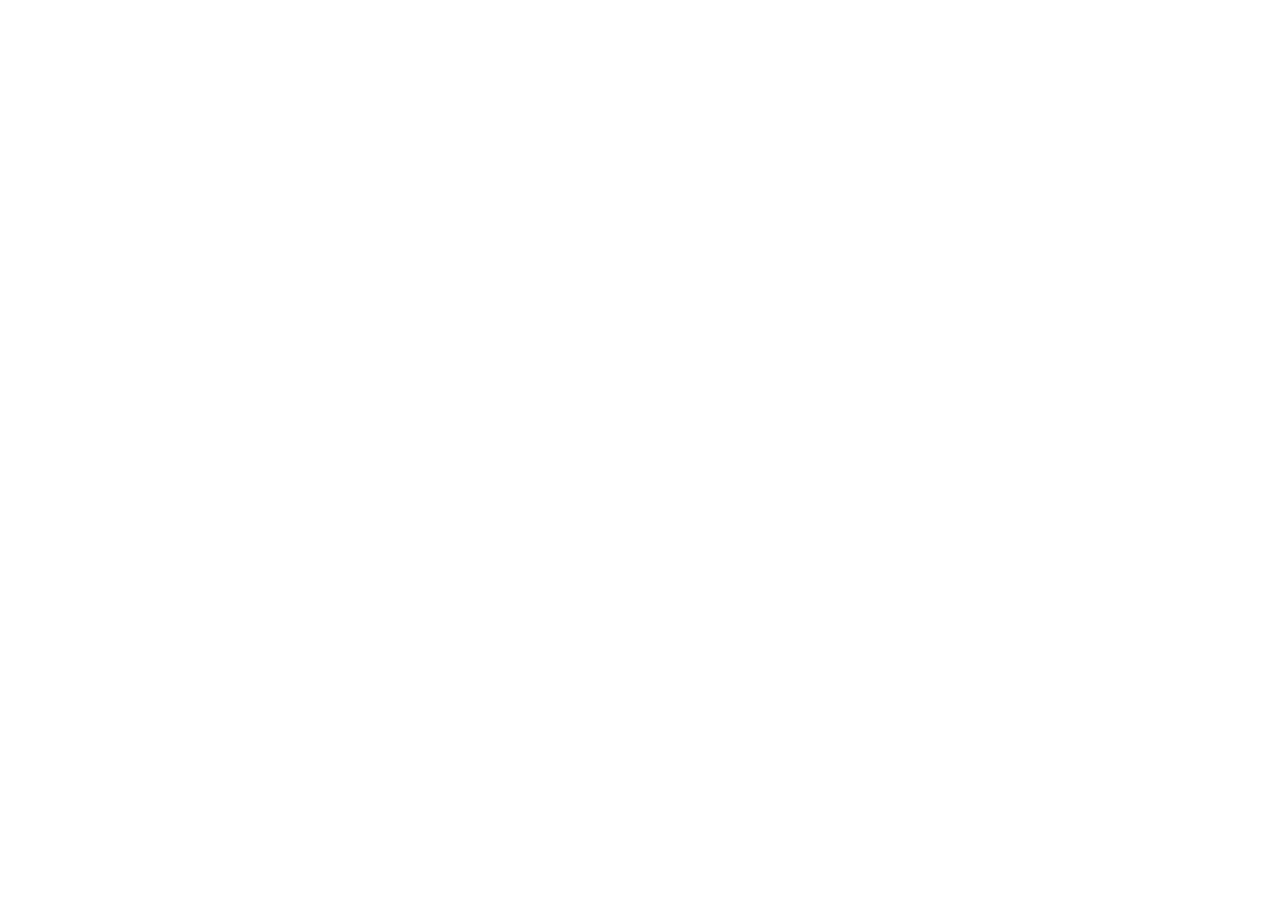
==== docs/index.html @ bf0d1e69 "Docs agregado" ====
<!doctype html><html lang="en"><head><meta charset="utf-8"/><link rel="icon" href="/favicon.ico"/><meta name="viewport" content="width=device-width,initial-scale=1"/><meta name="theme-color" content="#000000"/><meta name="description" content="Web site created using create-react-app"/><link rel="apple-touch-icon" href="/logo192.png"/><link rel="manifest" href="/manifest.json"/><link rel="stylesheet" href="https://cdnjs.cloudflare.com/ajax/libs/animate.css/4.1.1/animate.min.css"/><title>Gif Expert App</title><link href="/static/css/main.44014456.chunk.css" rel="stylesheet"></head><body><noscript>You need to enable JavaScript to run this app.</noscript><div id="root"></div><script>!function(e){function r(r){for(var n,p,f=r[0],i=r[1],l=r[2],c=0,s=[];c<f.length;c++)p=f[c],Object.prototype.hasOwnProperty.call(o,p)&&o[p]&&s.push(o[p][0]),o[p]=0;for(n in i)Object.prototype.hasOwnProperty.call(i,n)&&(e[n]=i[n]);for(a&&a(r);s.length;)s.shift()();return u.push.apply(u,l||[]),t()}function t(){for(var e,r=0;r<u.length;r++){for(var t=u[r],n=!0,f=1;f<t.length;f++){var i=t[f];0!==o[i]&&(n=!1)}n&&(u.splice(r--,1),e=p(p.s=t[0]))}return e}var n={},o={1:0},u=[];function p(r){if(n[r])return n[r].exports;var t=n[r]={i:r,l:!1,exports:{}};return e[r].call(t.exports,t,t.exports,p),t.l=!0,t.exports}p.m=e,p.c=n,p.d=function(e,r,t){p.o(e,r)||Object.defineProperty(e,r,{enumerable:!0,get:t})},p.r=function(e){"undefined"!=typeof Symbol&&Symbol.toStringTag&&Object.defineProperty(e,Symbol.toStringTag,{value:"Module"}),Object.defineProperty(e,"__esModule",{value:!0})},p.t=function(e,r){if(1&r&&(e=p(e)),8&r)return e;if(4&r&&"object"==typeof e&&e&&e.__esModule)return e;var t=Object.create(null);if(p.r(t),Object.defineProperty(t,"default",{enumerable:!0,value:e}),2&r&&"string"!=typeof e)for(var n in e)p.d(t,n,function(r){return e[r]}.bind(null,n));return t},p.n=function(e){var r=e&&e.__esModule?function(){return e.default}:function(){return e};return p.d(r,"a",r),r},p.o=function(e,r){return Object.prototype.hasOwnProperty.call(e,r)},p.p="/";var f=this["webpackJsonpgif-expert-app"]=this["webpackJsonpgif-expert-app"]||[],i=f.push.bind(f);f.push=r,f=f.slice();for(var l=0;l<f.length;l++)r(f[l]);var a=i;t()}([])</script><script src="/static/js/2.ec12bd3f.chunk.js"></script><script src="/static/js/main.31a0caaa.chunk.js"></script></body></html>
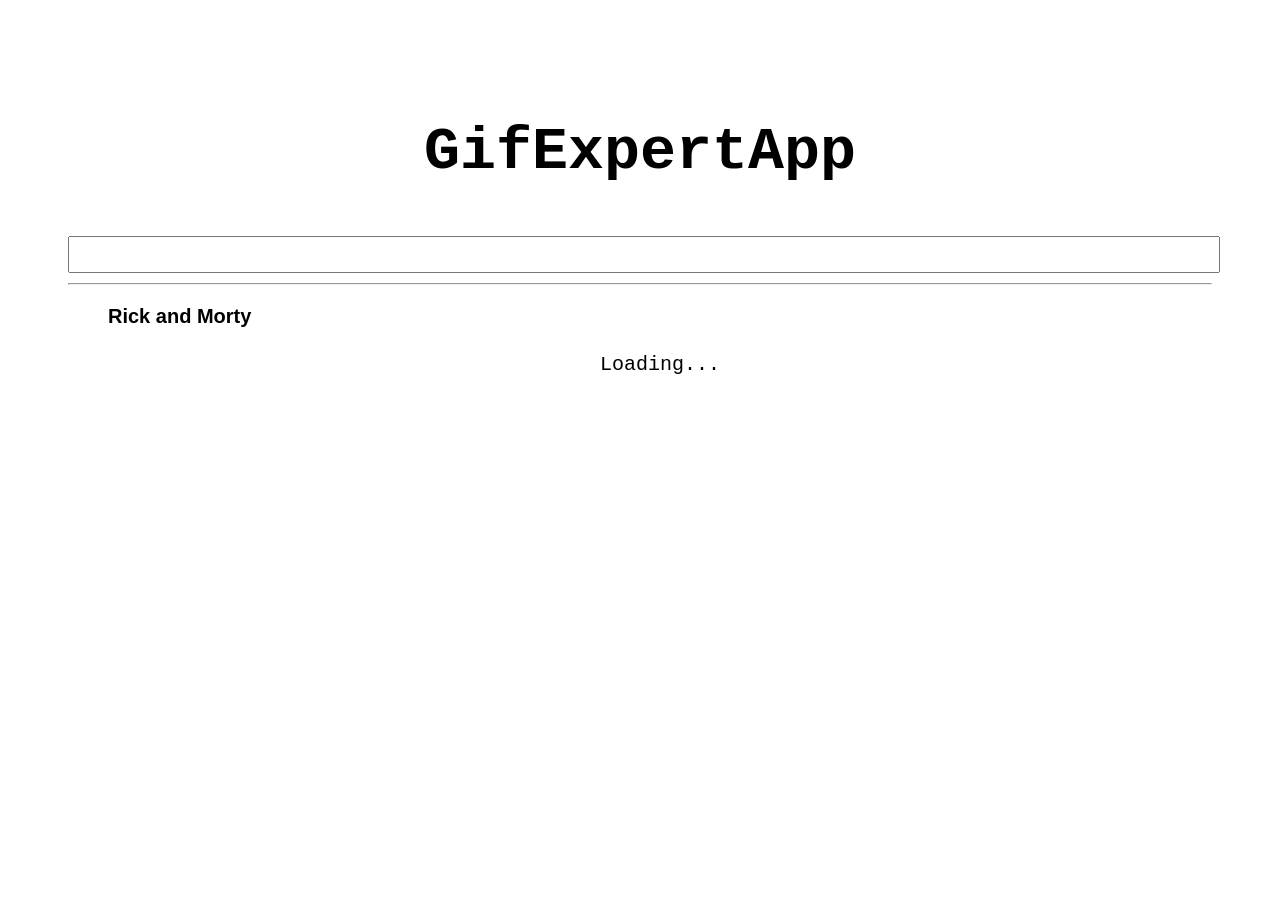
==== commit 35906a91: "index.html actualizado" ====
--- a/docs/index.html
+++ b/docs/index.html
@@ -1 +1,118 @@
-<!doctype html><html lang="en"><head><meta charset="utf-8"/><link rel="icon" href="/favicon.ico"/><meta name="viewport" content="width=device-width,initial-scale=1"/><meta name="theme-color" content="#000000"/><meta name="description" content="Web site created using create-react-app"/><link rel="apple-touch-icon" href="/logo192.png"/><link rel="manifest" href="/manifest.json"/><link rel="stylesheet" href="https://cdnjs.cloudflare.com/ajax/libs/animate.css/4.1.1/animate.min.css"/><title>Gif Expert App</title><link href="/static/css/main.44014456.chunk.css" rel="stylesheet"></head><body><noscript>You need to enable JavaScript to run this app.</noscript><div id="root"></div><script>!function(e){function r(r){for(var n,p,f=r[0],i=r[1],l=r[2],c=0,s=[];c<f.length;c++)p=f[c],Object.prototype.hasOwnProperty.call(o,p)&&o[p]&&s.push(o[p][0]),o[p]=0;for(n in i)Object.prototype.hasOwnProperty.call(i,n)&&(e[n]=i[n]);for(a&&a(r);s.length;)s.shift()();return u.push.apply(u,l||[]),t()}function t(){for(var e,r=0;r<u.length;r++){for(var t=u[r],n=!0,f=1;f<t.length;f++){var i=t[f];0!==o[i]&&(n=!1)}n&&(u.splice(r--,1),e=p(p.s=t[0]))}return e}var n={},o={1:0},u=[];function p(r){if(n[r])return n[r].exports;var t=n[r]={i:r,l:!1,exports:{}};return e[r].call(t.exports,t,t.exports,p),t.l=!0,t.exports}p.m=e,p.c=n,p.d=function(e,r,t){p.o(e,r)||Object.defineProperty(e,r,{enumerable:!0,get:t})},p.r=function(e){"undefined"!=typeof Symbol&&Symbol.toStringTag&&Object.defineProperty(e,Symbol.toStringTag,{value:"Module"}),Object.defineProperty(e,"__esModule",{value:!0})},p.t=function(e,r){if(1&r&&(e=p(e)),8&r)return e;if(4&r&&"object"==typeof e&&e&&e.__esModule)return e;var t=Object.create(null);if(p.r(t),Object.defineProperty(t,"default",{enumerable:!0,value:e}),2&r&&"string"!=typeof e)for(var n in e)p.d(t,n,function(r){return e[r]}.bind(null,n));return t},p.n=function(e){var r=e&&e.__esModule?function(){return e.default}:function(){return e};return p.d(r,"a",r),r},p.o=function(e,r){return Object.prototype.hasOwnProperty.call(e,r)},p.p="/";var f=this["webpackJsonpgif-expert-app"]=this["webpackJsonpgif-expert-app"]||[],i=f.push.bind(f);f.push=r,f=f.slice();for(var l=0;l<f.length;l++)r(f[l]);var a=i;t()}([])</script><script src="/static/js/2.ec12bd3f.chunk.js"></script><script src="/static/js/main.31a0caaa.chunk.js"></script></body></html>+<!DOCTYPE html>
+<html lang="en">
+  <head>
+    <meta charset="utf-8" />
+    <link rel="icon" href="./favicon.ico" />
+    <meta name="viewport" content="width=device-width,initial-scale=1" />
+    <meta name="theme-color" content="#000000" />
+    <meta
+      name="description"
+      content="Web site created using create-react-app"
+    />
+    <link rel="apple-touch-icon" href="./logo192.png" />
+    <link rel="manifest" href="./manifest.json" />
+    <link
+      rel="stylesheet"
+      href="https://cdnjs.cloudflare.com/ajax/libs/animate.css/4.1.1/animate.min.css"
+    />
+    <title>Gif Expert App</title>
+    <link href="./static/css/main.44014456.chunk.css" rel="stylesheet" />
+  </head>
+  <body>
+    <noscript>You need to enable JavaScript to run this app.</noscript>
+    <div id="root"></div>
+    <script>
+      !(function (e) {
+        function r(r) {
+          for (
+            var n, p, f = r[0], i = r[1], l = r[2], c = 0, s = [];
+            c < f.length;
+            c++
+          )
+            (p = f[c]),
+              Object.prototype.hasOwnProperty.call(o, p) &&
+                o[p] &&
+                s.push(o[p][0]),
+              (o[p] = 0);
+          for (n in i)
+            Object.prototype.hasOwnProperty.call(i, n) && (e[n] = i[n]);
+          for (a && a(r); s.length; ) s.shift()();
+          return u.push.apply(u, l || []), t();
+        }
+        function t() {
+          for (var e, r = 0; r < u.length; r++) {
+            for (var t = u[r], n = !0, f = 1; f < t.length; f++) {
+              var i = t[f];
+              0 !== o[i] && (n = !1);
+            }
+            n && (u.splice(r--, 1), (e = p((p.s = t[0]))));
+          }
+          return e;
+        }
+        var n = {},
+          o = { 1: 0 },
+          u = [];
+        function p(r) {
+          if (n[r]) return n[r].exports;
+          var t = (n[r] = { i: r, l: !1, exports: {} });
+          return e[r].call(t.exports, t, t.exports, p), (t.l = !0), t.exports;
+        }
+        (p.m = e),
+          (p.c = n),
+          (p.d = function (e, r, t) {
+            p.o(e, r) ||
+              Object.defineProperty(e, r, { enumerable: !0, get: t });
+          }),
+          (p.r = function (e) {
+            "undefined" != typeof Symbol &&
+              Symbol.toStringTag &&
+              Object.defineProperty(e, Symbol.toStringTag, { value: "Module" }),
+              Object.defineProperty(e, "__esModule", { value: !0 });
+          }),
+          (p.t = function (e, r) {
+            if ((1 & r && (e = p(e)), 8 & r)) return e;
+            if (4 & r && "object" == typeof e && e && e.__esModule) return e;
+            var t = Object.create(null);
+            if (
+              (p.r(t),
+              Object.defineProperty(t, "default", { enumerable: !0, value: e }),
+              2 & r && "string" != typeof e)
+            )
+              for (var n in e)
+                p.d(
+                  t,
+                  n,
+                  function (r) {
+                    return e[r];
+                  }.bind(null, n)
+                );
+            return t;
+          }),
+          (p.n = function (e) {
+            var r =
+              e && e.__esModule
+                ? function () {
+                    return e.default;
+                  }
+                : function () {
+                    return e;
+                  };
+            return p.d(r, "a", r), r;
+          }),
+          (p.o = function (e, r) {
+            return Object.prototype.hasOwnProperty.call(e, r);
+          }),
+          (p.p = "/");
+        var f = (this["webpackJsonpgif-expert-app"] =
+            this["webpackJsonpgif-expert-app"] || []),
+          i = f.push.bind(f);
+        (f.push = r), (f = f.slice());
+        for (var l = 0; l < f.length; l++) r(f[l]);
+        var a = i;
+        t();
+      })([]);
+    </script>
+    <script src="./static/js/2.ec12bd3f.chunk.js"></script>
+    <script src="./static/js/main.31a0caaa.chunk.js"></script>
+  </body>
+</html>
--- a/docs/static/css/main.44014456.chunk.css
+++ b/docs/static/css/main.44014456.chunk.css
@@ -0,0 +1,2 @@
+*{font-family:Arial,Helvetica,sans-serif;font-size:20px}body{padding:60px}input{color:brown;font-size:1.3rem;width:100%}.card-grid{display:flex;flex-direction:row;flex-wrap:wrap}.card{align-content:center;border:1px solid grey;border-radius:6px;overflow:hidden;margin-bottom:10px;margin-right:10px}.card p{padding:5px;text-align:center}card img{max-height:170px}.p{padding:5px;font-size:1rem}.p,.titulo{text-align:center;font-family:"Courier New",Courier,monospace}.titulo{align-items:center;font-size:3rem}
+/*# sourceMappingURL=main.44014456.chunk.css.map */
